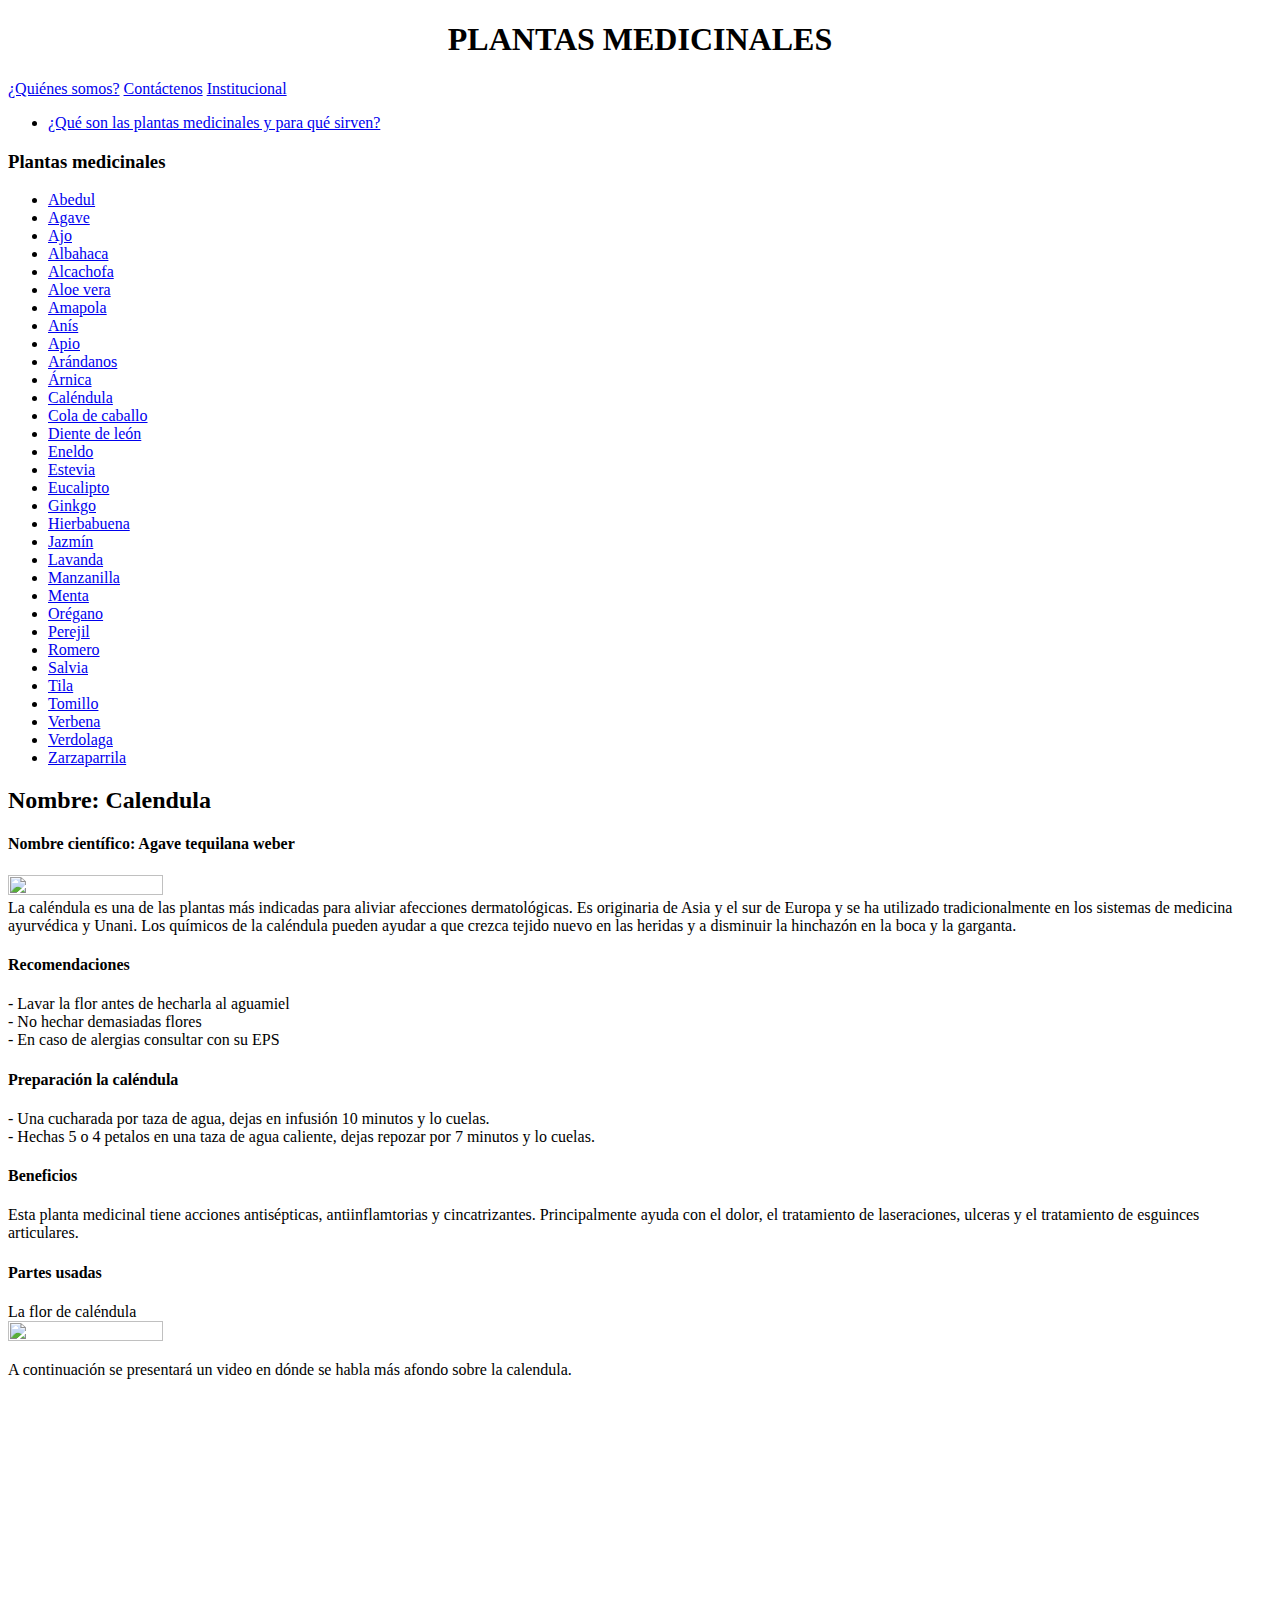
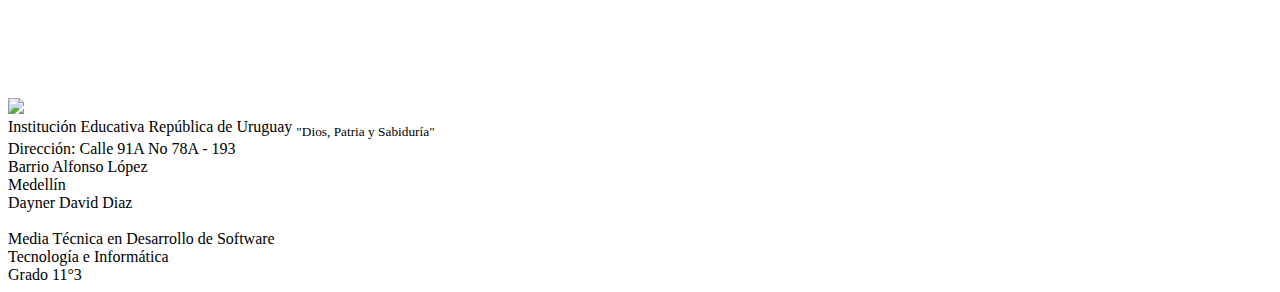
==== Html/planta1.html @ b1493c5d "Cambio otra vez" ====
<!DOCTYPE html>
<html>
<head>
	<meta charset="utf-8">
	<!-- Configuración de la ventana gráfica para que su sitio web se vea bien en todos los dispositivos -->
	<meta name="viewport" content="width=device-width, initial-scale=1.0">
	<title>PLANTAS MEDICINALES</title>
	<link rel="stylesheet" type="text/css" href="../css/planta1.css">
	<script type="text/javascript" src="../js/fechaHora.js"></script>
</head>
<body onload="fechaHora()">
	<!-- Note -->
	<div class="titulo">
	  <h1  style="text-align:center">PLANTAS MEDICINALES</h1>
	</div>

	<!-- Navigation Bar -->
	<div class="navbar">
	  <a href="#">¿Quiénes somos?</a>
	  <a href="#">Contáctenos</a>
	  <a href="#">Institucional</a>
	  <a href="" name="fecha" id="fecha"></a>
	  <!-- <label name="fecha" id="fecha">Fecha actual</label>	 -->
	</div>

	<!-- The flexible grid (content) -->
	<div class="row">
	  <div class="side">
	  	<ul>
	    	<li><a href="#">¿Qué son las plantas medicinales y para qué sirven?</a></li>
	    </ul>
	    <h3>Plantas medicinales</h3>
	    <ul>
	    	<li><a href="planta1.html">Abedul</a></li>
	    	<li><a href="planta2.html">Agave</a></li>
	    	<li><a href="planta3.html">Ajo</a></li>
	    	<li><a href="planta4.html">Albahaca</a></li>
	    	<li><a href="planta5.html">Alcachofa</a></li>
	    	<li><a href="planta6.html">Aloe vera</a></li>
	    	<li><a href="planta7.html">Amapola</a></li>
	    	<li><a href="planta8.html">Anís</a></li>
	    	<li><a href="planta9.html">Apio</a></li>
	    	<li><a href="planta10.html">Arándanos</a></li>
	    	<li><a href="planta11.html">Árnica</a></li>
	    	<li><a href="planta12.html">Caléndula</a></li>
	    	<li><a href="planta13.html">Cola de caballo</a></li>
	    	<li><a href="planta14.html">Diente de león</a></li>
	    	<li><a href="planta15.html">Eneldo</a></li>
	    	<li><a href="planta16.html">Estevia</a></li>
	    	<li><a href="planta17.html">Eucalipto</a></li>
	    	<li><a href="planta18.html">Ginkgo</a></li>
	    	<li><a href="planta19.html">Hierbabuena</a></li>
	    	<li><a href="planta20.html">Jazmín</a></li>
	    	<li><a href="planta21.html">Lavanda</a></li>
	    	<li><a href="planta22.html">Manzanilla</a></li>
	    	<li><a href="planta23.html">Menta</a></li>
	    	<li><a href="planta24.html">Orégano</a></li>
	    	<li><a href="planta25.html">Perejil</a></li>
	    	<li><a href="planta26.html">Romero</a></li>
	    	<li><a href="planta27.html">Salvia</a></li>
	    	<li><a href="planta27.html">Tila</a></li>
	    	<li><a href="planta29.html">Tomillo</a></li>
	    	<li><a href="planta31.html">Verbena</a></li>
	    	<li><a href="planta32.html">Verdolaga</a></li>
	    	<li><a href="planta33.html">Zarzaparrila</a></li>
	    </ul>
	  	</div>

	  	<div class="main">
	    <h2>Nombre: Calendula </h2>
	    <h4>Nombre científico:  Agave tequilana weber </h4>

	   <div class="fakeimg">
	   		<img src="../img/calendula2.jpg" width="35%" height="35%">
	   </div>

	   <div class="text">	
			La caléndula es una de las plantas más indicadas para aliviar afecciones dermatológicas. Es originaria de Asia y el sur de Europa y se ha utilizado tradicionalmente en los sistemas de medicina ayurvédica y Unani. Los químicos de la caléndula pueden ayudar a que crezca tejido nuevo en las heridas y a disminuir la hinchazón en la boca y la garganta.
		</div>

		<h4>Recomendaciones</h4>
		<div>
			- Lavar la flor antes de hecharla al aguamiel<br>
			- No hechar demasiadas flores <br>
			- En caso de alergias consultar con su EPS
		</div>
		
		<h4>Preparación la caléndula</h4>
		<div class="text"> 
			- Una cucharada por taza de agua, dejas en infusión 10 minutos y lo cuelas.<br>
			- Hechas 5 o 4 petalos en una taza de agua caliente, dejas repozar por 7 minutos y lo cuelas.
		</div>

	   <h4>Beneficios</h4>
	   <div class="text"> 
		   	Esta planta medicinal tiene acciones antisépticas, antiinflamtorias y cincatrizantes. Principalmente ayuda con el dolor, el tratamiento de laseraciones, ulceras y el tratamiento de esguinces articulares.
		</div>

	   	<h4>Partes usadas</h4>
	   	<div class="text"> 
			La flor de caléndula
		</div>  

		<div class="fakeimg">
			<img src="../img/calendula1.jpg" width=35% height="35%">
		</div>
		<p>

		</p>

		<div class="text"> 
			A continuación se presentará un video en dónde se habla más afondo sobre la calendula. 
		</div>

	    <div class="video">
	    	<iframe width="560" height="315" src="https://www.youtube.com/embed/BT5EOXyfytA" title="YouTube video player" frameborder="0" allow="accelerometer; autoplay; clipboard-write; encrypted-media; gyroscope; picture-in-picture" allowfullscreen></iframe>
	    </div>

	  </div>
	</div>

	<!-- Footer -->
	<div class="footer">
		<div class="escudo">
			<img src="../img/escudo.png" width="50%">
		</div>
		<div class="infoIE">
			Institución Educativa República de Uruguay
			<sub>
				"Dios, Patria y Sabiduría"
			</sub>
	  		<br>
	  		Dirección: Calle 91A No 78A - 193 
	  		<br>
	  		Barrio Alfonso López
	  		<br>
	  		Medellín
		</div>
		<div class="infoEstudiante">
			Dayner David Diaz
	  		<br><br>
	  		Media Técnica en Desarrollo de Software
	  		<br>
	  		Tecnología e Informática
	  		<br>
	  		Grado 11°3
		</div>
	</div>

</body>
</html>
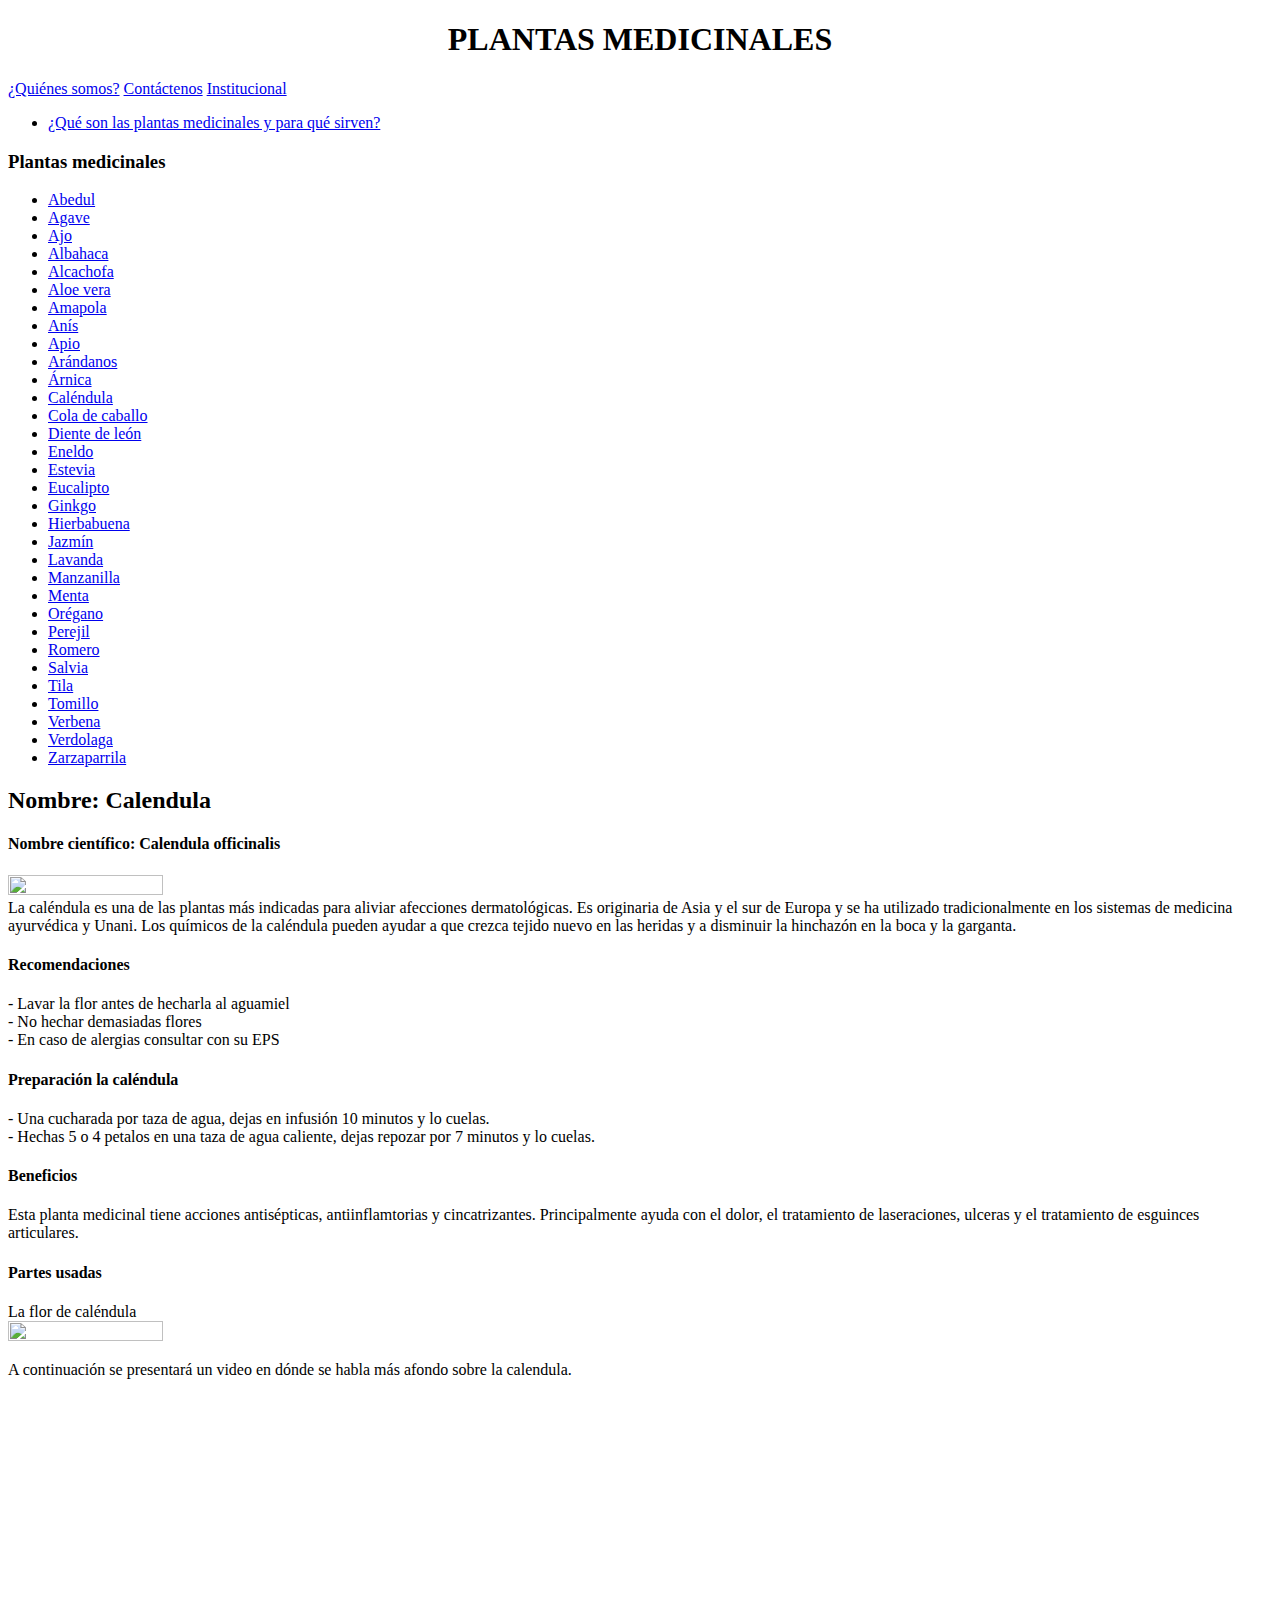
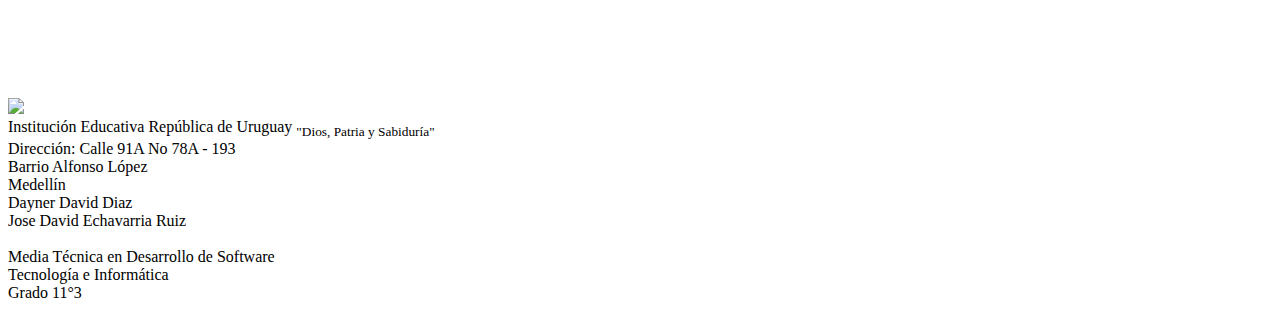
==== commit 6ec508ac: "Cambia de nombre cientifico" ====
--- a/Html/planta1.html
+++ b/Html/planta1.html
@@ -68,7 +68,7 @@
 
 	  	<div class="main">
 	    <h2>Nombre: Calendula </h2>
-	    <h4>Nombre científico:  Agave tequilana weber </h4>
+	    <h4>Nombre científico:  Calendula officinalis </h4>
 
 	   <div class="fakeimg">
 	   		<img src="../img/calendula2.jpg" width="35%" height="35%">
@@ -138,6 +138,8 @@
 		</div>
 		<div class="infoEstudiante">
 			Dayner David Diaz
+			<br>
+			Jose David Echavarria Ruiz
 	  		<br><br>
 	  		Media Técnica en Desarrollo de Software
 	  		<br>
@@ -148,4 +150,4 @@
 	</div>
 
 </body>
-</html>+</html>
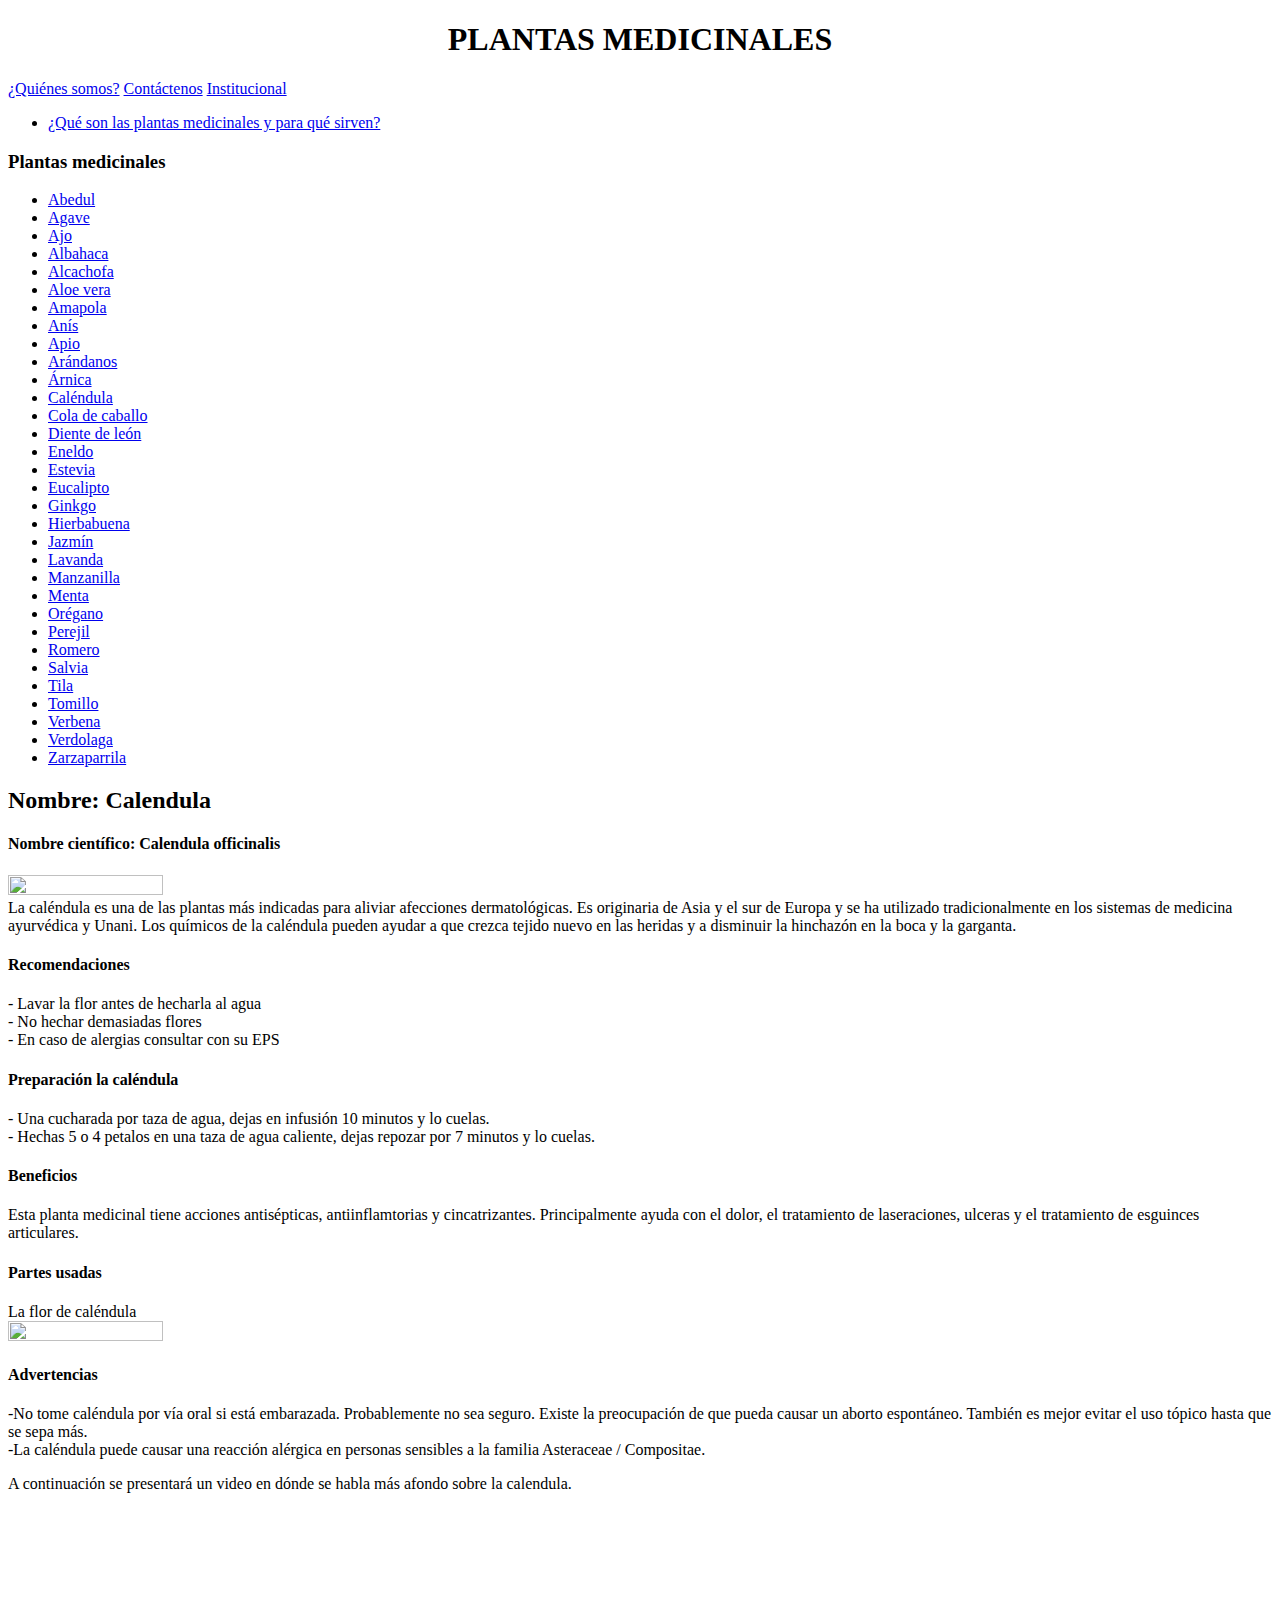
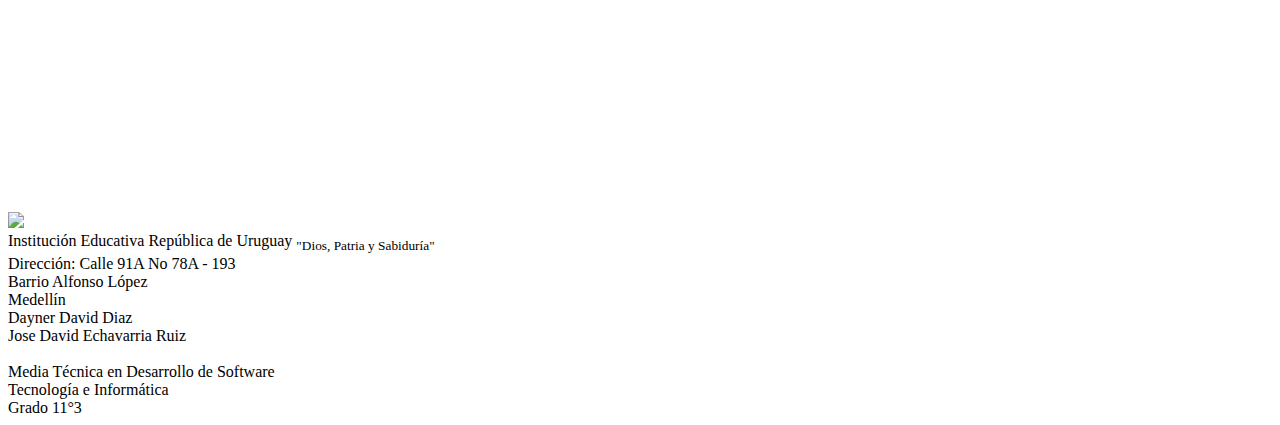
==== commit 65f266c7: "Cambios de ultimo memento" ====
--- a/Html/planta1.html
+++ b/Html/planta1.html
@@ -80,7 +80,7 @@
 
 		<h4>Recomendaciones</h4>
 		<div>
-			- Lavar la flor antes de hecharla al aguamiel<br>
+			- Lavar la flor antes de hecharla al agua<br>
 			- No hechar demasiadas flores <br>
 			- En caso de alergias consultar con su EPS
 		</div>
@@ -105,6 +105,16 @@
 			<img src="../img/calendula1.jpg" width=35% height="35%">
 		</div>
 		<p>
+		
+		<h4>Advertencias</h4>
+		<div class="text"> 
+			-No tome caléndula por vía oral si está embarazada. Probablemente no sea seguro. Existe la preocupación de que pueda causar un aborto espontáneo. También es mejor evitar el uso tópico hasta que se sepa más.
+			<br>
+			-La caléndula puede causar una reacción alérgica en personas sensibles a la familia Asteraceae / Compositae.
+				
+
+		</div>
+
 
 		</p>
 
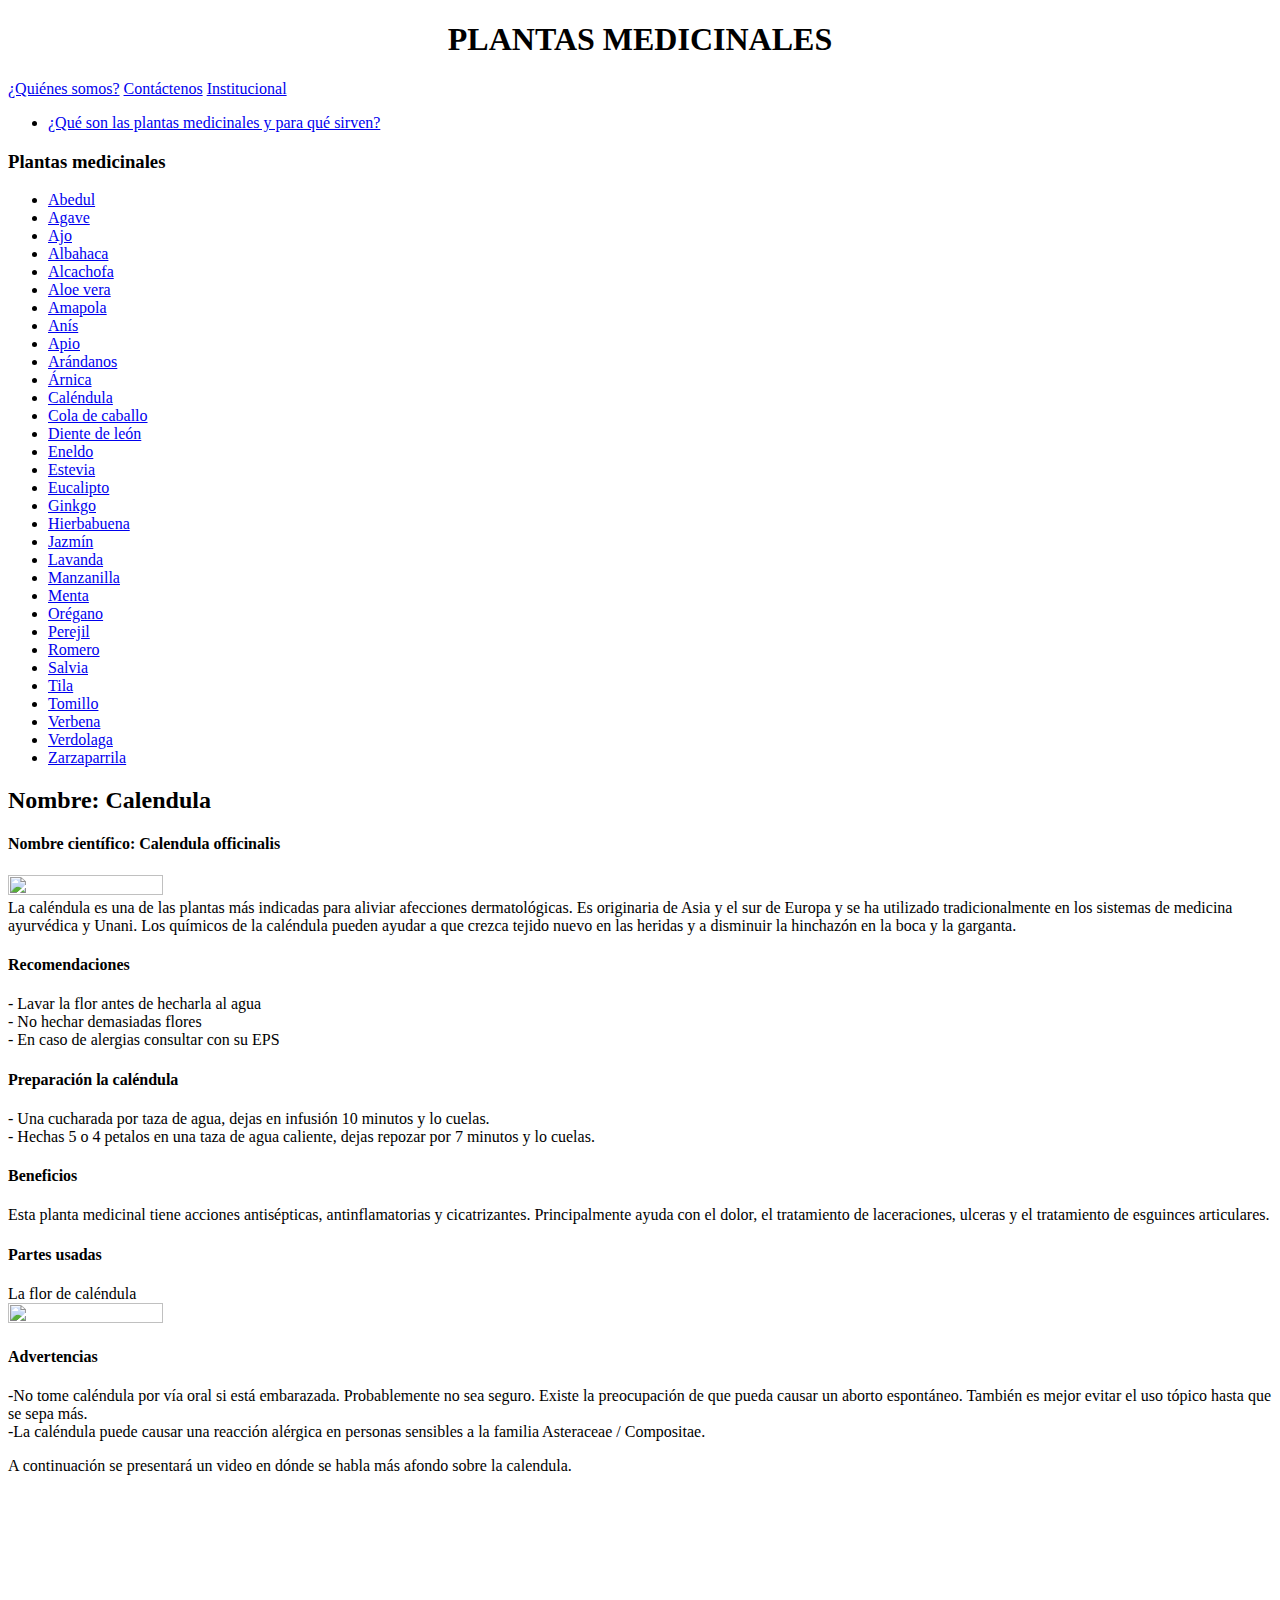
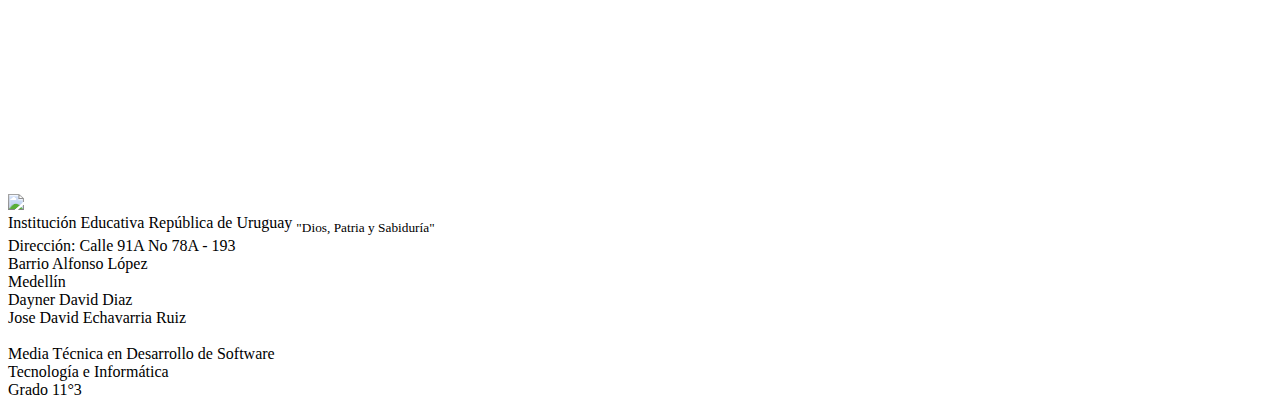
==== commit 2845b876: "Otro cambiaso" ====
--- a/Html/planta1.html
+++ b/Html/planta1.html
@@ -75,8 +75,7 @@
 	   </div>
 
 	   <div class="text">	
-			La caléndula es una de las plantas más indicadas para aliviar afecciones dermatológicas. Es originaria de Asia y el sur de Europa y se ha utilizado tradicionalmente en los sistemas de medicina ayurvédica y Unani. Los químicos de la caléndula pueden ayudar a que crezca tejido nuevo en las heridas y a disminuir la hinchazón en la boca y la garganta.
-		</div>
+			La caléndula es una de las plantas más indicadas para aliviar afecciones dermatológicas. Es originaria de Asia y el sur de Europa y se ha utilizado tradicionalmente en los sistemas de medicina ayurvédica y Unani. Los químicos de la caléndula pueden ayudar a que crezca tejido nuevo en las heridas y a disminuir la hinchazón en la boca y la garganta.		</div>
 
 		<h4>Recomendaciones</h4>
 		<div>
@@ -93,7 +92,7 @@
 
 	   <h4>Beneficios</h4>
 	   <div class="text"> 
-		   	Esta planta medicinal tiene acciones antisépticas, antiinflamtorias y cincatrizantes. Principalmente ayuda con el dolor, el tratamiento de laseraciones, ulceras y el tratamiento de esguinces articulares.
+			Esta planta medicinal tiene acciones antisépticas, antinflamatorias y cicatrizantes. Principalmente ayuda con el dolor, el tratamiento de laceraciones, ulceras y el tratamiento de esguinces articulares.
 		</div>
 
 	   	<h4>Partes usadas</h4>
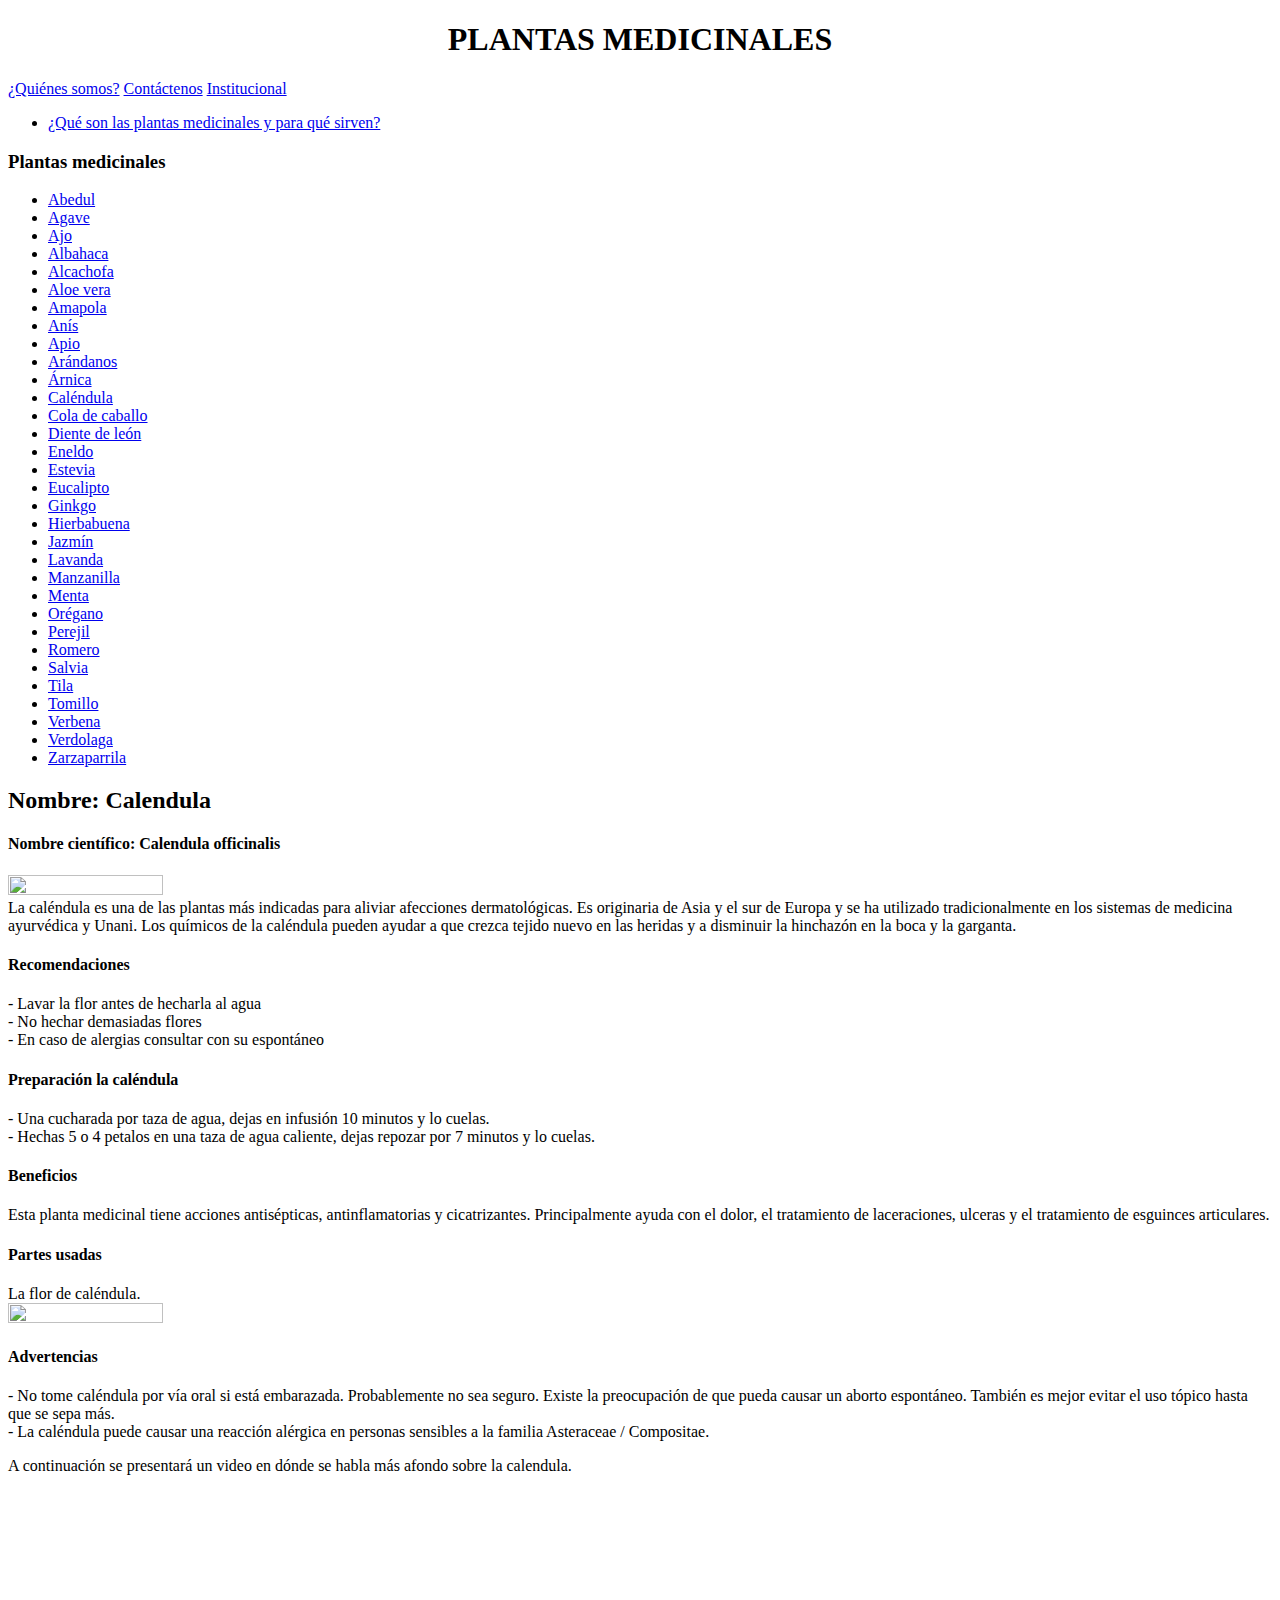
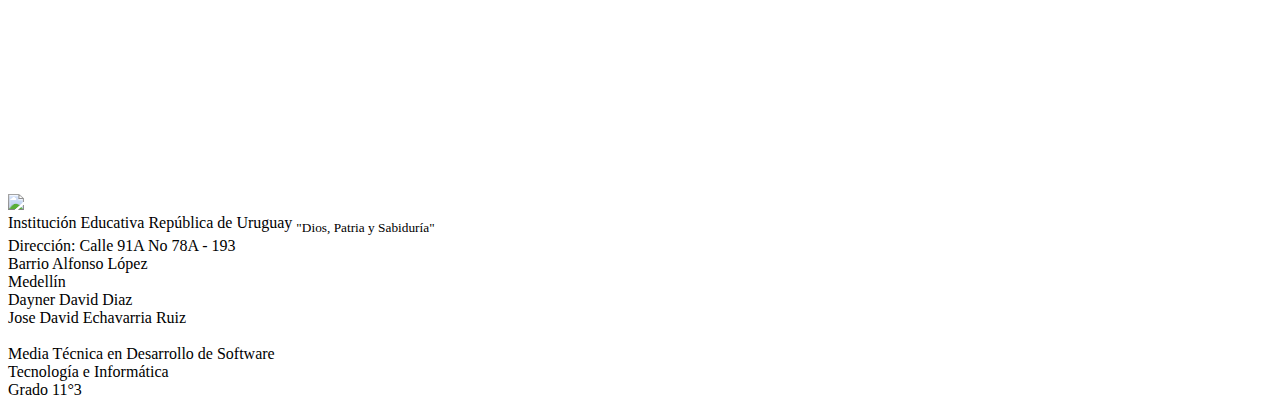
==== commit 312f17fe: "Holii" ====
--- a/Html/planta1.html
+++ b/Html/planta1.html
@@ -81,7 +81,7 @@
 		<div>
 			- Lavar la flor antes de hecharla al agua<br>
 			- No hechar demasiadas flores <br>
-			- En caso de alergias consultar con su EPS
+			- En caso de alergias consultar con su espontáneo
 		</div>
 		
 		<h4>Preparación la caléndula</h4>
@@ -97,7 +97,7 @@
 
 	   	<h4>Partes usadas</h4>
 	   	<div class="text"> 
-			La flor de caléndula
+			La flor de caléndula.
 		</div>  
 
 		<div class="fakeimg">
@@ -107,9 +107,9 @@
 		
 		<h4>Advertencias</h4>
 		<div class="text"> 
-			-No tome caléndula por vía oral si está embarazada. Probablemente no sea seguro. Existe la preocupación de que pueda causar un aborto espontáneo. También es mejor evitar el uso tópico hasta que se sepa más.
+			- No tome caléndula por vía oral si está embarazada. Probablemente no sea seguro. Existe la preocupación de que pueda causar un aborto espontáneo. También es mejor evitar el uso tópico hasta que se sepa más.
 			<br>
-			-La caléndula puede causar una reacción alérgica en personas sensibles a la familia Asteraceae / Compositae.
+			- La caléndula puede causar una reacción alérgica en personas sensibles a la familia Asteraceae / Compositae.
 				
 
 		</div>
@@ -136,7 +136,7 @@
 		<div class="infoIE">
 			Institución Educativa República de Uruguay
 			<sub>
-				"Dios, Patria y Sabiduría"
+				"Dios,  Patria y Sabiduría"
 			</sub>
 	  		<br>
 	  		Dirección: Calle 91A No 78A - 193 
